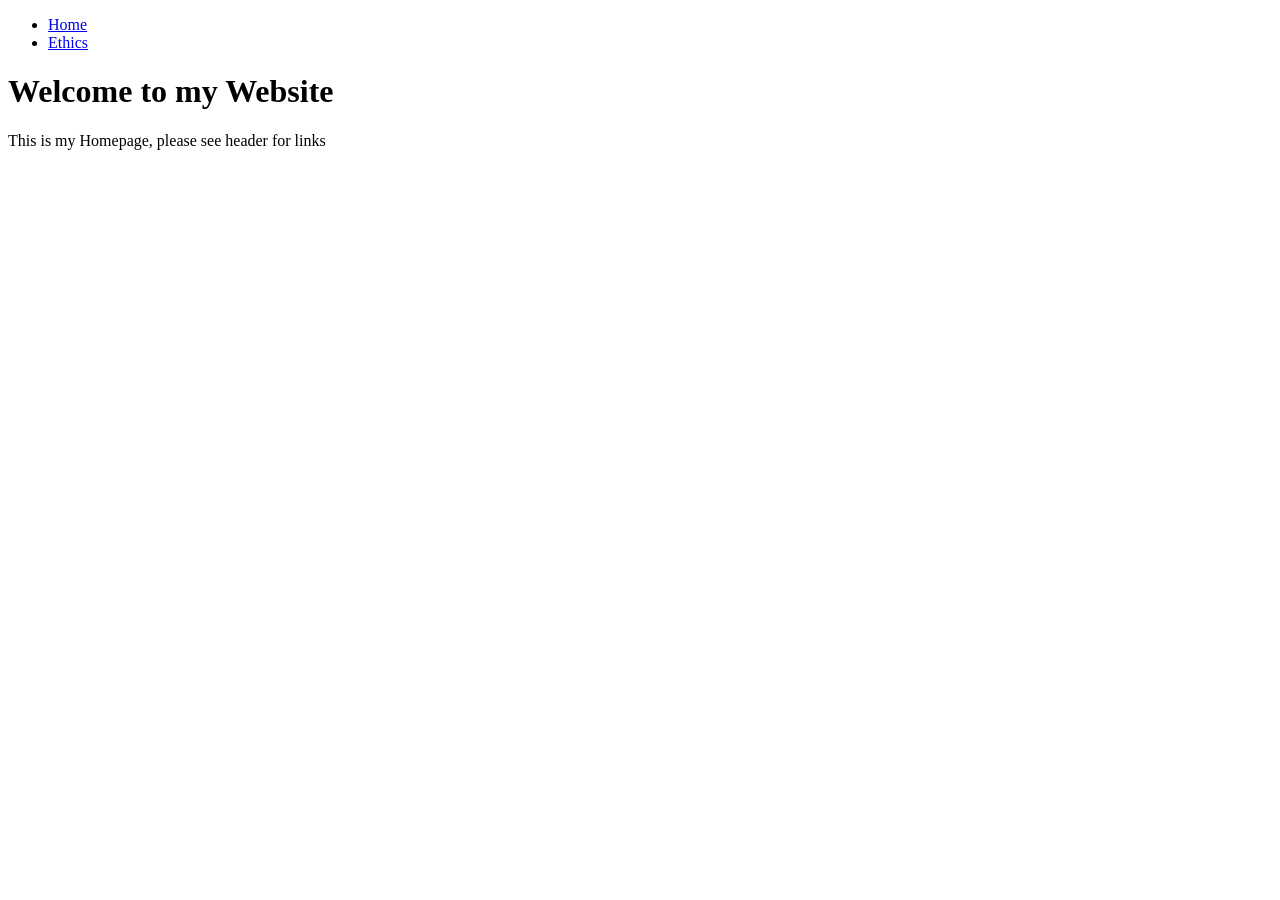
==== index.html @ 56b18eeb "Create index.html" ====
<!DOCTYPE html>
<html lang="en">
<head>
  <meta charset="UTF-8">
  <title>Welcome</title>
  <link rel="stylesheet" href="style.css">
</head>
<body>

  <nav>
    <ul>
      <li><a href="index.html">Home</a></li>
      <li><a href="ethics.html">Ethics</a></li>
    </ul>
  </nav>

  <main>
    <h1>Welcome to my Website</h1>
    <p>This is my Homepage, please see header for links</p>
  </main>

</body>
</html>
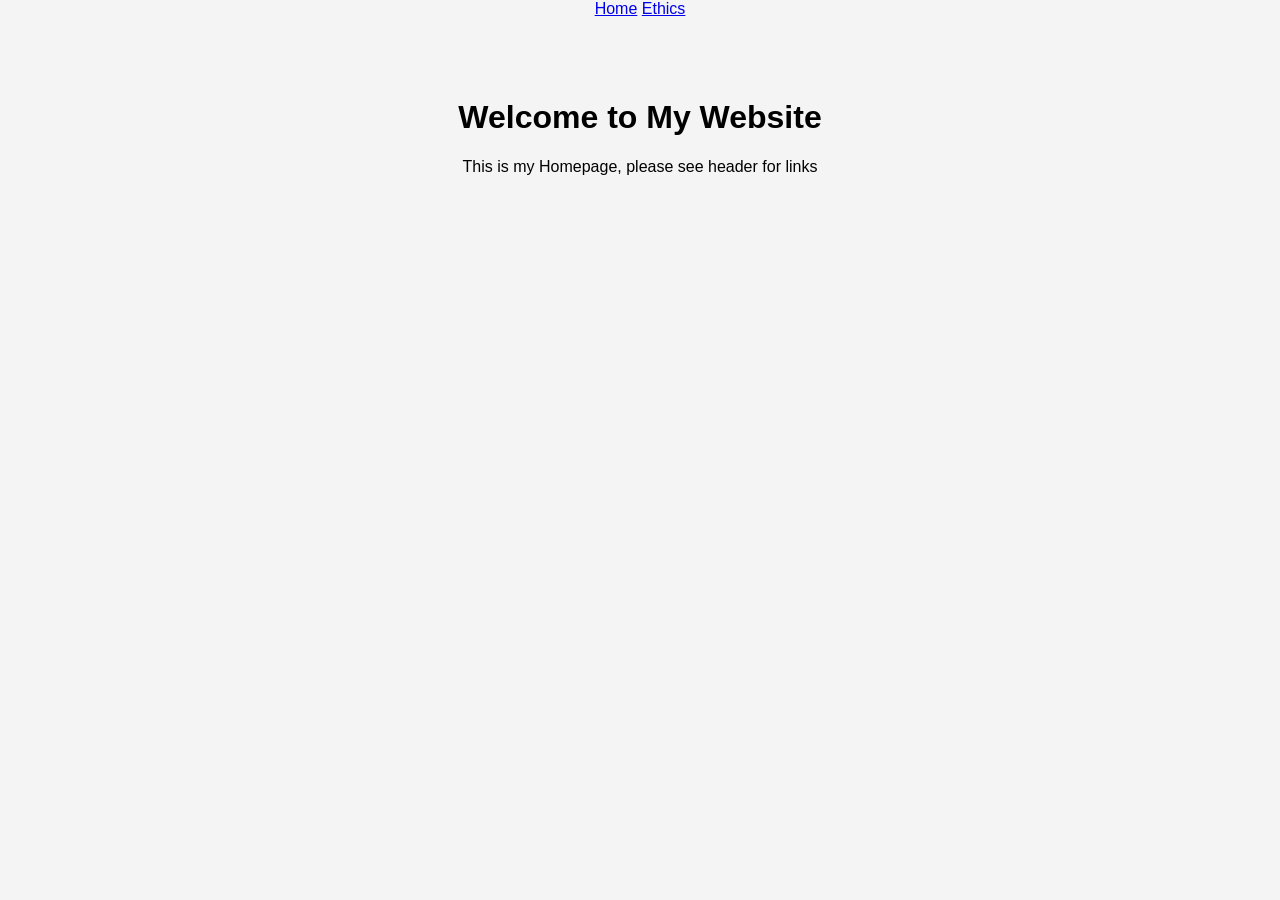
==== commit 13357186: "Update index.html" ====
--- a/index.html
+++ b/index.html
@@ -7,15 +7,15 @@
 </head>
 <body>
 
-  <nav>
-    <ul>
-      <li><a href="index.html">Home</a></li>
-      <li><a href="ethics.html">Ethics</a></li>
-    </ul>
-  </nav>
+  <header>
+    <nav>
+      <a href="index.html">Home</a>
+      <a href="ethics.html">Ethics</a>
+    </nav>
+  </header>
 
   <main>
-    <h1>Welcome to my Website</h1>
+    <h1>Welcome to My Website</h1>
     <p>This is my Homepage, please see header for links</p>
   </main>
 
--- a/style.css
+++ b/style.css
@@ -0,0 +1,34 @@
+body {
+  font-family: Arial, sans-serif;
+  background-color: #f4f4f4;
+  margin: 0;
+  padding: 0;
+  text-align: center;
+}
+
+nav ul {
+  background-color: #333;
+  overflow: hidden;
+  list-style-type: none;
+  margin: 0;
+  padding: 0;
+}
+
+nav ul li {
+  display: inline-block;
+}
+
+nav ul li a {
+  display: block;
+  padding: 14px 20px;
+  color: white;
+  text-decoration: none;
+}
+
+nav ul li a:hover {
+  background-color: #575757;
+}
+
+main {
+  padding: 60px 20px;
+}
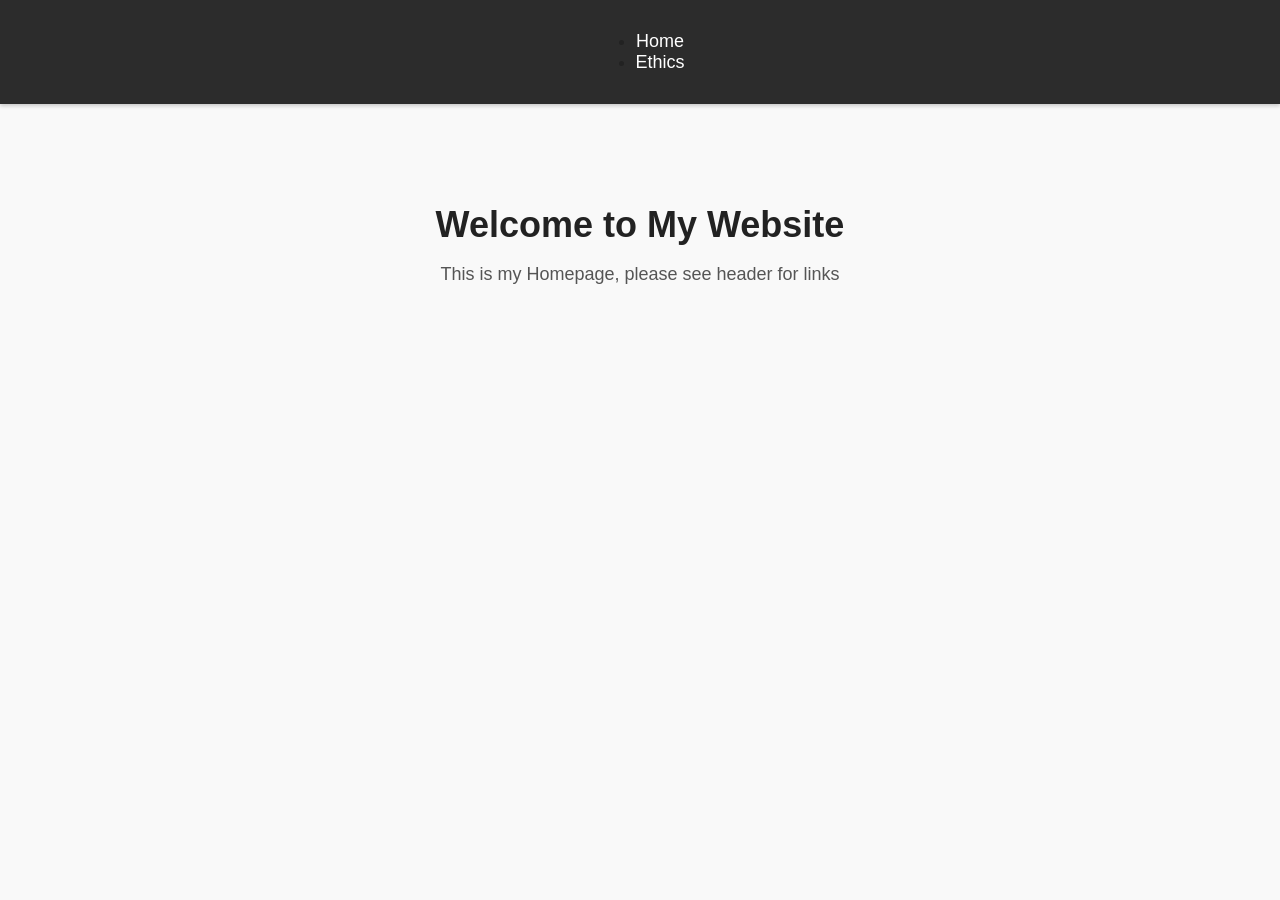
==== commit 8f246cc8: "Update index.html" ====
--- a/index.html
+++ b/index.html
@@ -8,11 +8,13 @@
 <body>
 
   <header>
-    <nav>
-      <a href="index.html">Home</a>
-      <a href="ethics.html">Ethics</a>
-    </nav>
-  </header>
+  <nav>
+    <ul>
+      <li><a href="index.html">Home</a></li>
+      <li><a href="ethics.html">Ethics</a></li>
+    </ul>
+  </nav>
+</header>
 
   <main>
     <h1>Welcome to My Website</h1>
--- a/style.css
+++ b/style.css
@@ -1,34 +1,46 @@
 body {
-  font-family: Arial, sans-serif;
-  background-color: #f4f4f4;
   margin: 0;
   padding: 0;
+  font-family: 'Segoe UI', Tahoma, Geneva, Verdana, sans-serif;
+  background-color: #f9f9f9;
+  color: #222;
   text-align: center;
 }
 
-nav ul {
-  background-color: #333;
-  overflow: hidden;
-  list-style-type: none;
-  margin: 0;
-  padding: 0;
+header {
+  background-color: #2c2c2c;
+  padding: 15px 0;
+  box-shadow: 0 2px 4px rgba(0, 0, 0, 0.2);
 }
 
-nav ul li {
-  display: inline-block;
+nav {
+  display: flex;
+  justify-content: center;
+  gap: 30px;
 }
 
-nav ul li a {
-  display: block;
-  padding: 14px 20px;
+nav a {
   color: white;
   text-decoration: none;
+  font-weight: 500;
+  font-size: 18px;
+  transition: color 0.3s ease;
 }
 
-nav ul li a:hover {
-  background-color: #575757;
+nav a:hover {
+  color: #1abc9c;
 }
 
 main {
-  padding: 60px 20px;
+  margin-top: 100px;
 }
+
+h1 {
+  font-size: 36px;
+  margin-bottom: 10px;
+}
+
+p {
+  font-size: 18px;
+  color: #555;
+}
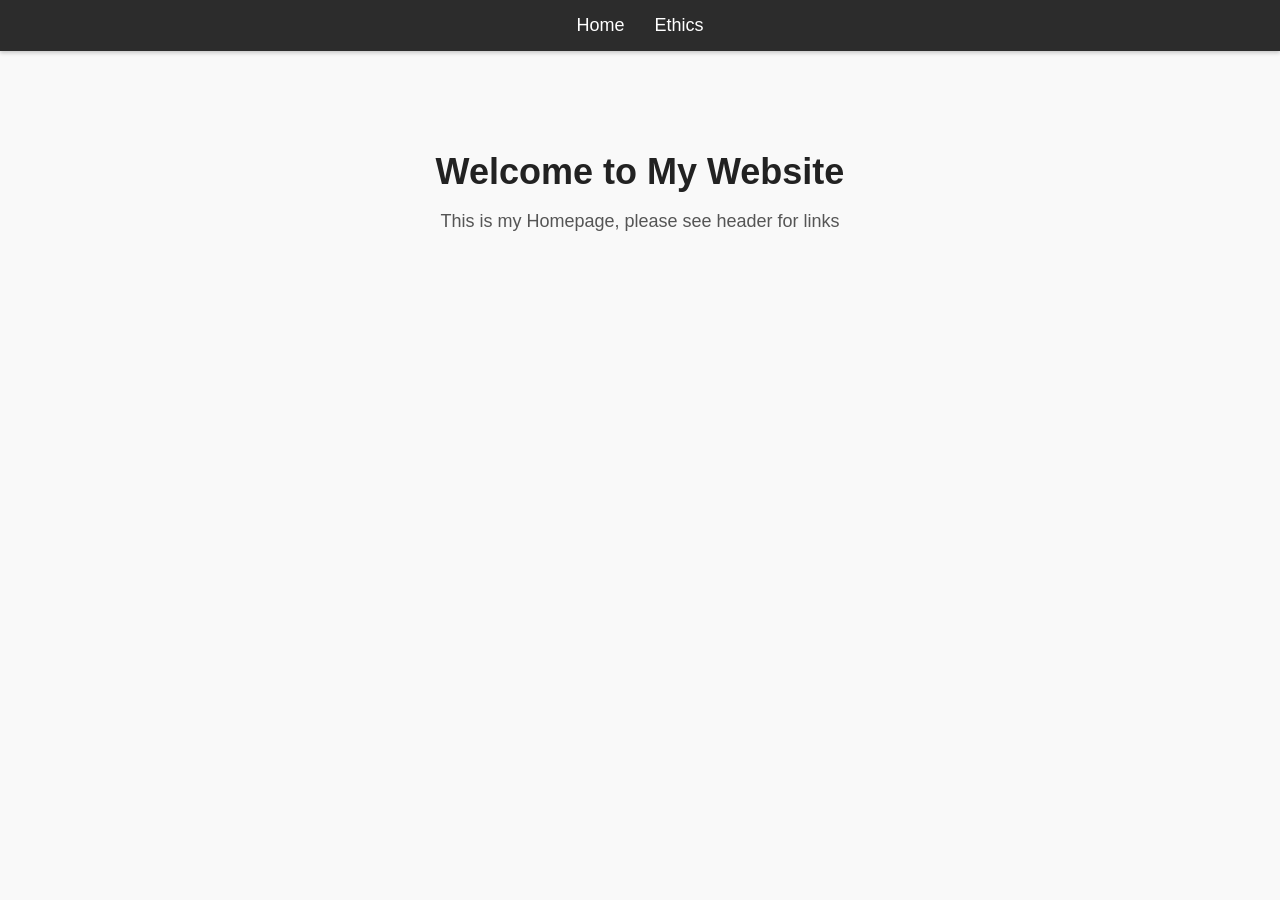
==== commit 1a54c926: "Update index.html" ====
--- a/index.html
+++ b/index.html
@@ -7,14 +7,12 @@
 </head>
 <body>
 
-  <header>
-  <nav>
-    <ul>
-      <li><a href="index.html">Home</a></li>
-      <li><a href="ethics.html">Ethics</a></li>
-    </ul>
-  </nav>
-</header>
+ <header>
+    <nav>
+      <a href="index.html">Home</a>
+      <a href="ethics.html">Ethics</a>
+    </nav>
+  </header>
 
   <main>
     <h1>Welcome to My Website</h1>
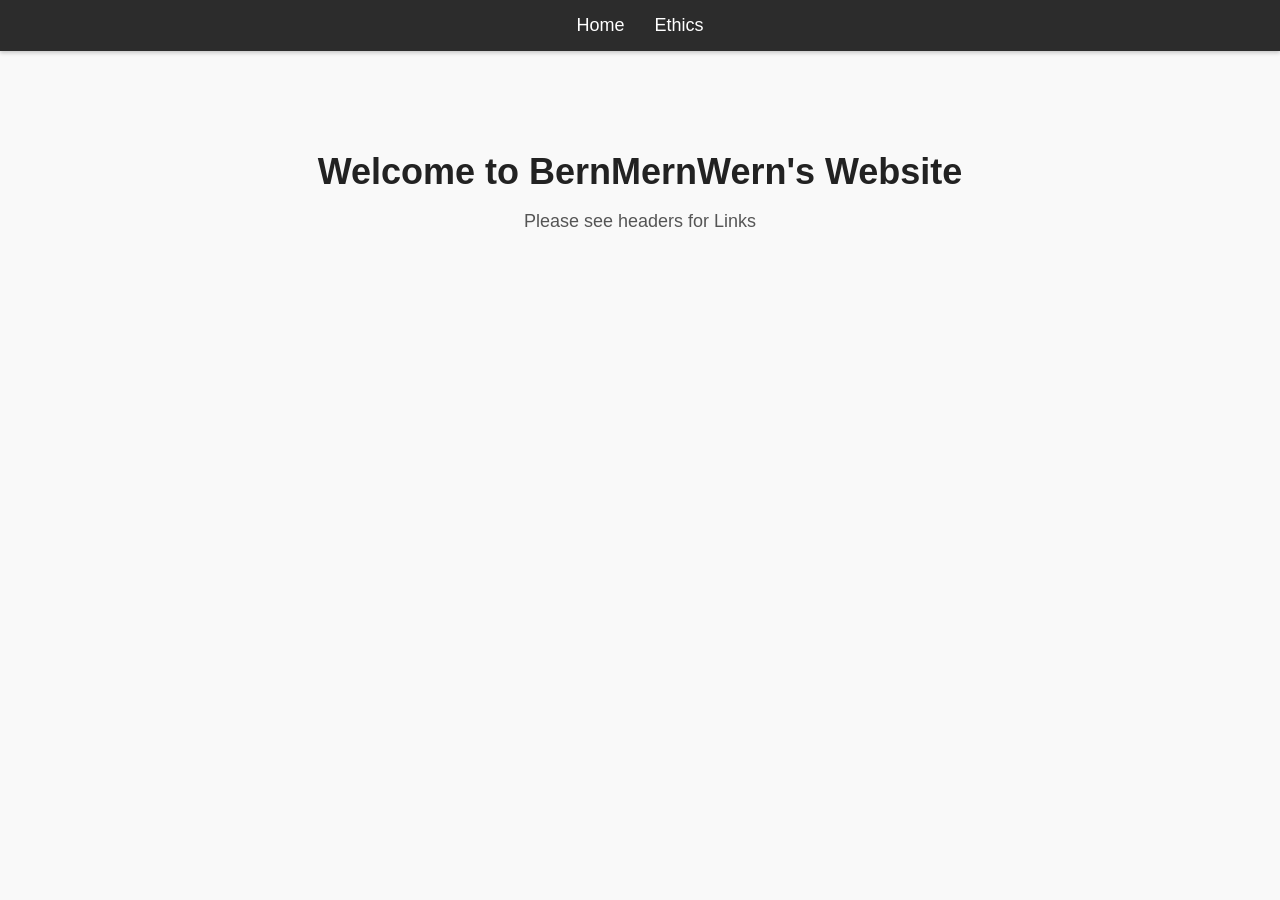
==== commit f2643519: "Update index.html" ====
--- a/index.html
+++ b/index.html
@@ -7,7 +7,7 @@
 </head>
 <body>
 
- <header>
+  <header>
     <nav>
       <a href="index.html">Home</a>
       <a href="ethics.html">Ethics</a>
@@ -15,8 +15,8 @@
   </header>
 
   <main>
-    <h1>Welcome to My Website</h1>
-    <p>This is my Homepage, please see header for links</p>
+    <h1>Welcome to BernMernWern's Website</h1>
+    <p>Please see headers for Links</p>
   </main>
 
 </body>
